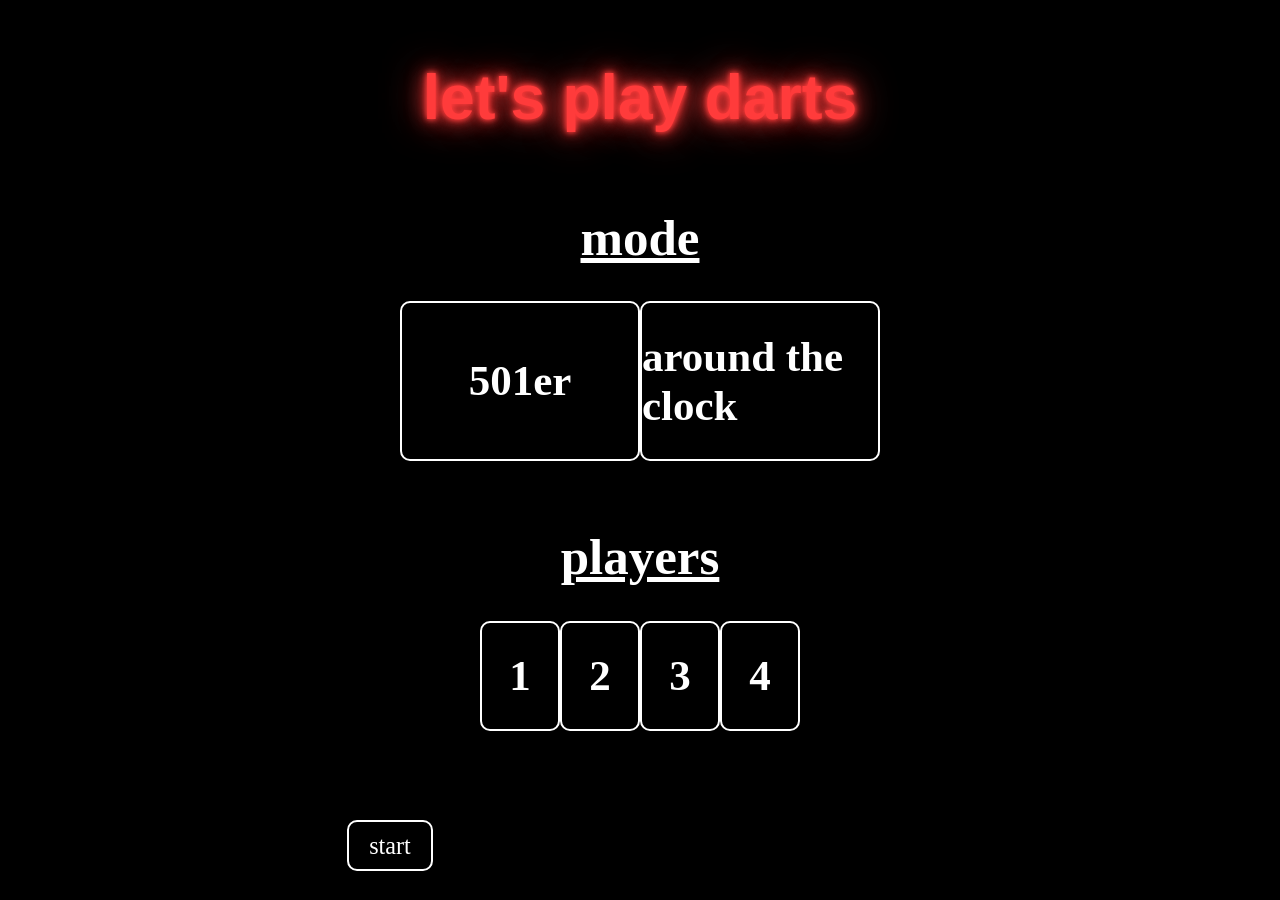
==== src/main/resources/META-INF/resources/index.html @ 557fb470 "Initial Commit" ====
<!DOCTYPE html>
<html lang="de">
<head>
    <meta charset="UTF-8">
    <title>Meine Quarkus-Startseite</title>
    <link rel="stylesheet" href="background.css">
    <script src="auswahl.js" defer></script>
</head>
<body>

<div class="header">
    <h1>let's play darts</h1>
</div>
<div class="modus">
    <h1>mode</h1>
</div>
<div class ="modus1 mode-box">
    <h1>501er</h1>
</div>
<div class ="modus2 mode-box">
    <h1>around the clock</h1>
</div>

<div class ="player">
    <h1>players</h1>
</div>
<div class ="player1 mode-box2">
    <h1>1</h1>
</div>
<div class ="player2 mode-box2">
    <h1>2</h1>
</div>
<div class ="player3 mode-box2">
    <h1>3</h1>
</div>
<div class = "player4 mode-box2">
    <h1>4</h1>
</div>
<div class="switch">
    <a href="/some-page" id="startLink">start</a>
</div>

</body>
</html>
---- src/main/resources/META-INF/resources/background.css ----
body {
    margin: 0;
    height: 100vh;
    background-color: black;
    display: grid;
    grid-template-rows: 1fr 1fr 1fr 1fr 1fr 1fr 1fr 1fr 1fr 1fr 1fr;
    grid-template-columns: 1fr 1fr 1fr 1fr 1fr 1fr 1fr 1fr 1fr 1fr 1fr 1fr 1fr 1fr 1fr 1fr;
    justify-items: center;
    align-items: start;
    color: white;
    position: relative; /* wichtig für absolute Position vom Button */
}

.header {
    font-size: calc(1.8vmin + 15px);
    grid-row-start: 1;
    grid-column-start: 1;
    grid-column-end: 17;

    text-align: center;
    color: #ff3b3b; /* Rot */
    text-shadow:
            0 0 5px #ff3b3b,
            0 0 10px #ff3b3b,
            0 0 20px #ff3b3b,
            0 0 40px #ff3b3b;

    font-family: 'Orbitron', sans-serif;
    animation: glowRed 2s ease-in-out infinite alternate;
    margin-top: 20px;
}


@keyframes glowRed {
    from {
        text-shadow:
                0 0 5px #ffb3b3,
                0 0 10px #ffb3b3,
                0 0 20px #ffd6d6,
                0 0 40px #ffd6d6;
    }
    to {
        text-shadow:
                0 0 10px #ffd6d6,
                0 0 20px #ffd6d6,
                0 0 30px #ffeaea,
                0 0 60px #ffeaea;
    }
}



.modus {
    font-size: calc(1.5vmin + 12px);
    grid-row-start: 2;
    text-decoration: underline;
    grid-column-start: 1;
    grid-column-end: 17;
}
.modus1{
    font-size: calc(1.5vmin + 8px);
    grid-row-start: 3;
    grid-column-start: 6;
    grid-column-end: 9;
    width: 100%;
    height: 100%;
    box-sizing: border-box;
    display: flex;
    justify-content: center;
    align-items: center;
    border: 2px solid white;
    border-radius: 10px;
}
.modus2{
    font-size:calc(1.5vmin + 8px);
    grid-row-start: 3;
    grid-column-start: 9;
    grid-column-end: 12;
    width: 100%;
    height: 100%;
    box-sizing: border-box;
    display: flex;
    justify-content: center;
    align-items: center;
    border: 2px solid white;
    border-radius: 10px;
}

.mode-box {
    cursor: pointer;
    transition: background-color 0.3s;
}
.mode-box.active {
    background-color: rgba(255, 0, 0, 0.2); /* rot hinterlegt */
    border-color: red;
}

.player{
    font-size: calc(1.5vmin + 12px);
    grid-row-start: 5;
    text-decoration: underline;
    grid-column-start: 1;
    grid-column-end: 17;
}
.player1{
    font-size: calc(1.5vmin + 8px);
    grid-row-start: 6;
    grid-column-start: 7;
    grid-column-end: 8;
    width: 100%;
    height: 100%;
    box-sizing: border-box;
    display: flex;
    justify-content: center;
    align-items: center;
    border: 2px solid white;
    border-radius: 10px;
}

.player2{
    font-size: calc(1.5vmin + 8px);
    grid-row-start: 6;
    grid-column-start: 8;
    grid-column-end: 9;
    width: 100%;
    height: 100%;
    box-sizing: border-box;
    display: flex;
    justify-content: center;
    align-items: center;
    border: 2px solid white;
    border-radius: 10px;
}

.player3{
    font-size: calc(1.5vmin + 8px);
    grid-row-start: 6;
    grid-column-start: 9;
    grid-column-end: 10;
    width: 100%;
    height: 100%;
    box-sizing: border-box;
    display: flex;
    justify-content: center;
    align-items: center;
    border: 2px solid white;
    border-radius: 10px;
}

.player4{
    font-size: calc(1.5vmin + 8px);
    grid-row-start: 6;
    grid-column-start: 10;
    grid-column-end: 11;
    width: 100%;
    height: 100%;
    box-sizing: border-box;
    display: flex;
    justify-content: center;
    align-items: center;
    border: 2px solid white;
    border-radius: 10px;
}

.mode-box2 {
    cursor: pointer;
    transition: background-color 0.3s;
}
.mode-box2.active {
    background-color: rgba(255, 0, 0, 0.2);
    border-color: red;
}
.switch {
    position: absolute;
    bottom: 40px;
    width: 100%;
    text-align: center;
    left: -250px;
}

.switch a {
    color: white;
    font-size: calc(1.8vmin + 8px);
    text-decoration: none;
    padding: 10px 20px;
    border: 2px solid white;
    border-radius: 10px;
}
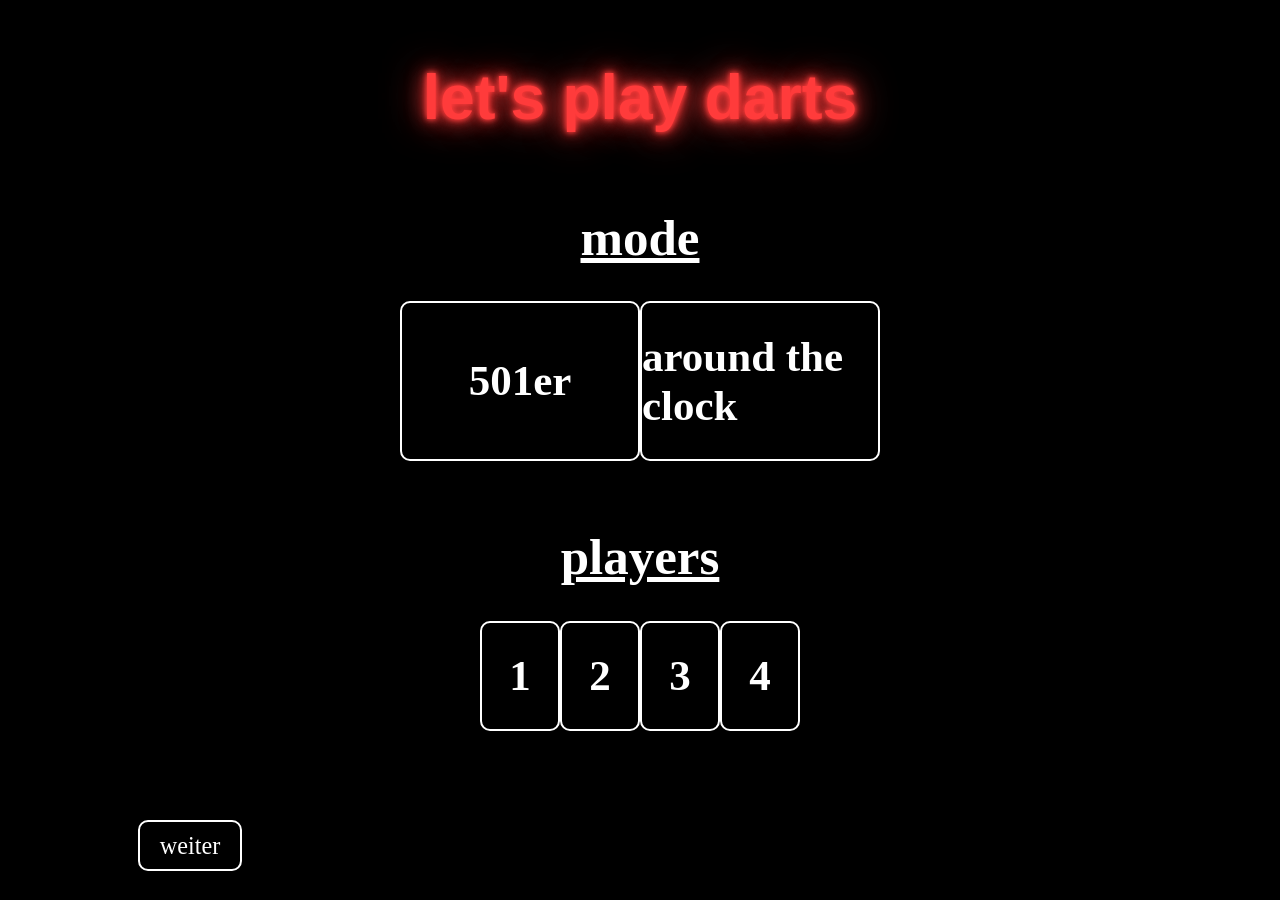
==== commit dc18308e: "Add routing for new game modes, update links, and adjust styles" ====
--- a/src/main/resources/META-INF/resources/index.html
+++ b/src/main/resources/META-INF/resources/index.html
@@ -37,7 +37,7 @@
     <h1>4</h1>
 </div>
 <div class="switch">
-    <a href="/some-page" id="startLink">start</a>
+    <a href="/spiel/match" id="startLink">weiter</a>
 </div>
 
 </body>
--- a/src/main/resources/META-INF/resources/background.css
+++ b/src/main/resources/META-INF/resources/background.css
@@ -175,7 +175,7 @@
     bottom: 40px;
     width: 100%;
     text-align: center;
-    left: -250px;
+    left: -450px;
 }
 
 .switch a {
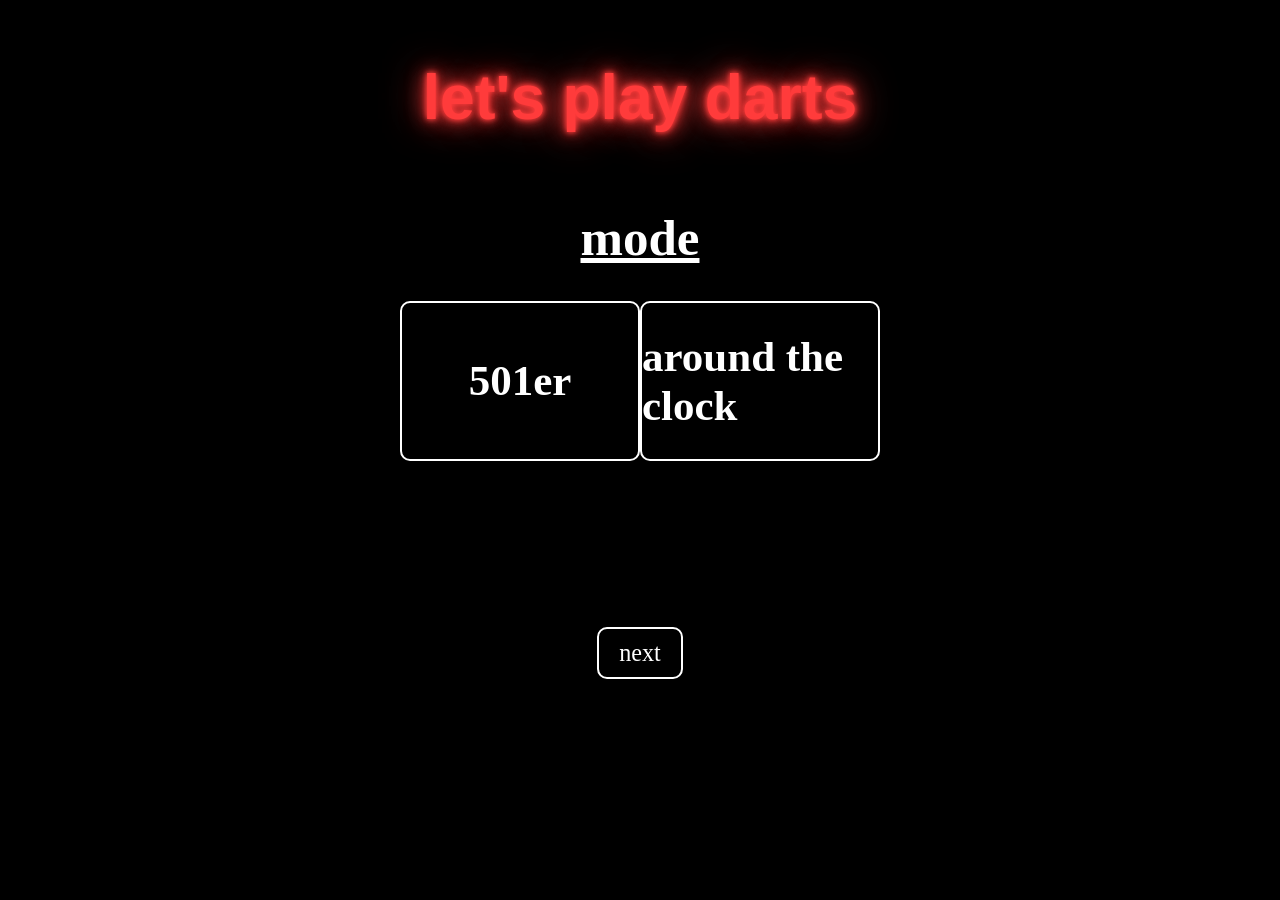
==== commit e9632e69: "Refactor styles and scripts for consistency, add `match.css` and `auswahlmatch.js`, and restructure " ====
--- a/src/main/resources/META-INF/resources/index.html
+++ b/src/main/resources/META-INF/resources/index.html
@@ -3,8 +3,8 @@
 <head>
     <meta charset="UTF-8">
     <title>Meine Quarkus-Startseite</title>
-    <link rel="stylesheet" href="background.css">
-    <script src="auswahl.js" defer></script>
+    <link rel="stylesheet" href="homepage.css">
+    <script src="auswahlmode.js" defer></script>
 </head>
 <body>
 
@@ -20,25 +20,8 @@
 <div class ="modus2 mode-box">
     <h1>around the clock</h1>
 </div>
-
-<div class ="player">
-    <h1>players</h1>
+<div class="switchnext">
+    <a href="/spiel/match" id="startLink">next</a>
 </div>
-<div class ="player1 mode-box2">
-    <h1>1</h1>
-</div>
-<div class ="player2 mode-box2">
-    <h1>2</h1>
-</div>
-<div class ="player3 mode-box2">
-    <h1>3</h1>
-</div>
-<div class = "player4 mode-box2">
-    <h1>4</h1>
-</div>
-<div class="switch">
-    <a href="/spiel/match" id="startLink">weiter</a>
-</div>
-
 </body>
 </html>
--- a/src/main/resources/META-INF/resources/homepage.css
+++ b/src/main/resources/META-INF/resources/homepage.css
@@ -0,0 +1,120 @@
+body {
+    margin: 0;
+    height: 100vh;
+    background-color: black;
+    display: grid;
+    grid-template-rows: 1fr 1fr 1fr 1fr 1fr 1fr 1fr 1fr 1fr 1fr 1fr;
+    grid-template-columns: 1fr 1fr 1fr 1fr 1fr 1fr 1fr 1fr 1fr 1fr 1fr 1fr 1fr 1fr 1fr 1fr;
+    justify-items: center;
+    align-items: start;
+    color: white;
+    position: relative; /* wichtig für absolute Position vom Button */
+}
+
+.header {
+    font-size: calc(1.8vmin + 15px);
+    grid-row-start: 1;
+    grid-column-start: 1;
+    grid-column-end: 17;
+
+    text-align: center;
+    color: #ff3b3b; /* Rot */
+    text-shadow:
+            0 0 5px #ff3b3b,
+            0 0 10px #ff3b3b,
+            0 0 20px #ff3b3b,
+            0 0 40px #ff3b3b;
+
+    font-family: 'Orbitron', sans-serif;
+    animation: glowRed 2s ease-in-out infinite alternate;
+    margin-top: 20px;
+}
+
+
+@keyframes glowRed {
+    from {
+        text-shadow:
+                0 0 5px #ffb3b3,
+                0 0 10px #ffb3b3,
+                0 0 20px #ffd6d6,
+                0 0 40px #ffd6d6;
+    }
+    to {
+        text-shadow:
+                0 0 10px #ffd6d6,
+                0 0 20px #ffd6d6,
+                0 0 30px #ffeaea,
+                0 0 60px #ffeaea;
+    }
+}
+
+
+
+.modus {
+    font-size: calc(1.5vmin + 12px);
+    grid-row-start: 2;
+    text-decoration: underline;
+    grid-column-start: 1;
+    grid-column-end: 17;
+}
+.modus1{
+    font-size: calc(1.5vmin + 8px);
+    grid-row-start: 3;
+    grid-column-start: 6;
+    grid-column-end: 9;
+    width: 100%;
+    height: 100%;
+    box-sizing: border-box;
+    display: flex;
+    justify-content: center;
+    align-items: center;
+    border: 2px solid white;
+    border-radius: 10px;
+}
+.modus2{
+    font-size:calc(1.5vmin + 8px);
+    grid-row-start: 3;
+    grid-column-start: 9;
+    grid-column-end: 12;
+    width: 100%;
+    height: 100%;
+    box-sizing: border-box;
+    display: flex;
+    justify-content: center;
+    align-items: center;
+    border: 2px solid white;
+    border-radius: 10px;
+}
+
+.mode-box {
+    cursor: pointer;
+    transition: background-color 0.3s;
+}
+.mode-box.active {
+    background-color: rgba(255, 0, 0, 0.2); /* rot hinterlegt */
+    border-color: red;
+}
+
+
+.switchnext {
+    font-size: calc(1.5vmin + 8px);
+    grid-row-start: 7;
+    grid-column-start: 8;
+    grid-column-end: 10;
+    width: 100%;
+    height: 100%;
+    box-sizing: border-box;
+    display: flex;
+    justify-content: center;
+    align-items: center;
+}
+
+.switchnext a {
+    color: white;
+    font-size: calc(1.8vmin + 8px);
+    text-decoration: none;
+    padding: 10px 20px;
+    border: 2px solid white;
+    border-radius: 10px;
+}
+
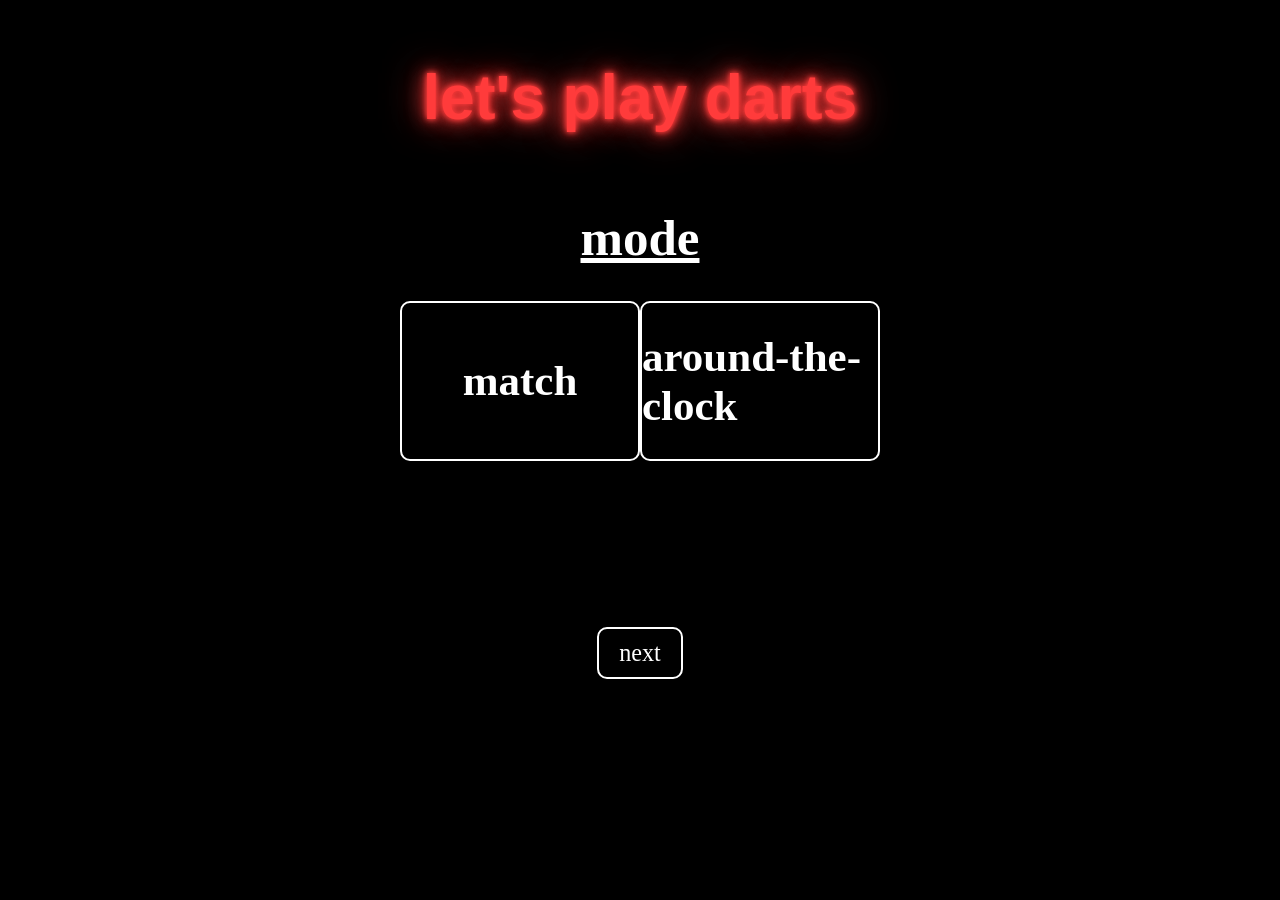
==== commit 06632438: "Add "around-the-clock" mode, adjust routing, and update styles and scripts for new game modes implem" ====
--- a/src/main/resources/META-INF/resources/index.html
+++ b/src/main/resources/META-INF/resources/index.html
@@ -15,13 +15,13 @@
     <h1>mode</h1>
 </div>
 <div class ="modus1 mode-box">
-    <h1>501er</h1>
+    <h1>match</h1>
 </div>
 <div class ="modus2 mode-box">
-    <h1>around the clock</h1>
+    <h1>around-the-clock</h1>
 </div>
 <div class="switchnext">
-    <a href="/spiel/match" id="startLink">next</a>
+    <a id="startLink">next</a>
 </div>
 </body>
 </html>
